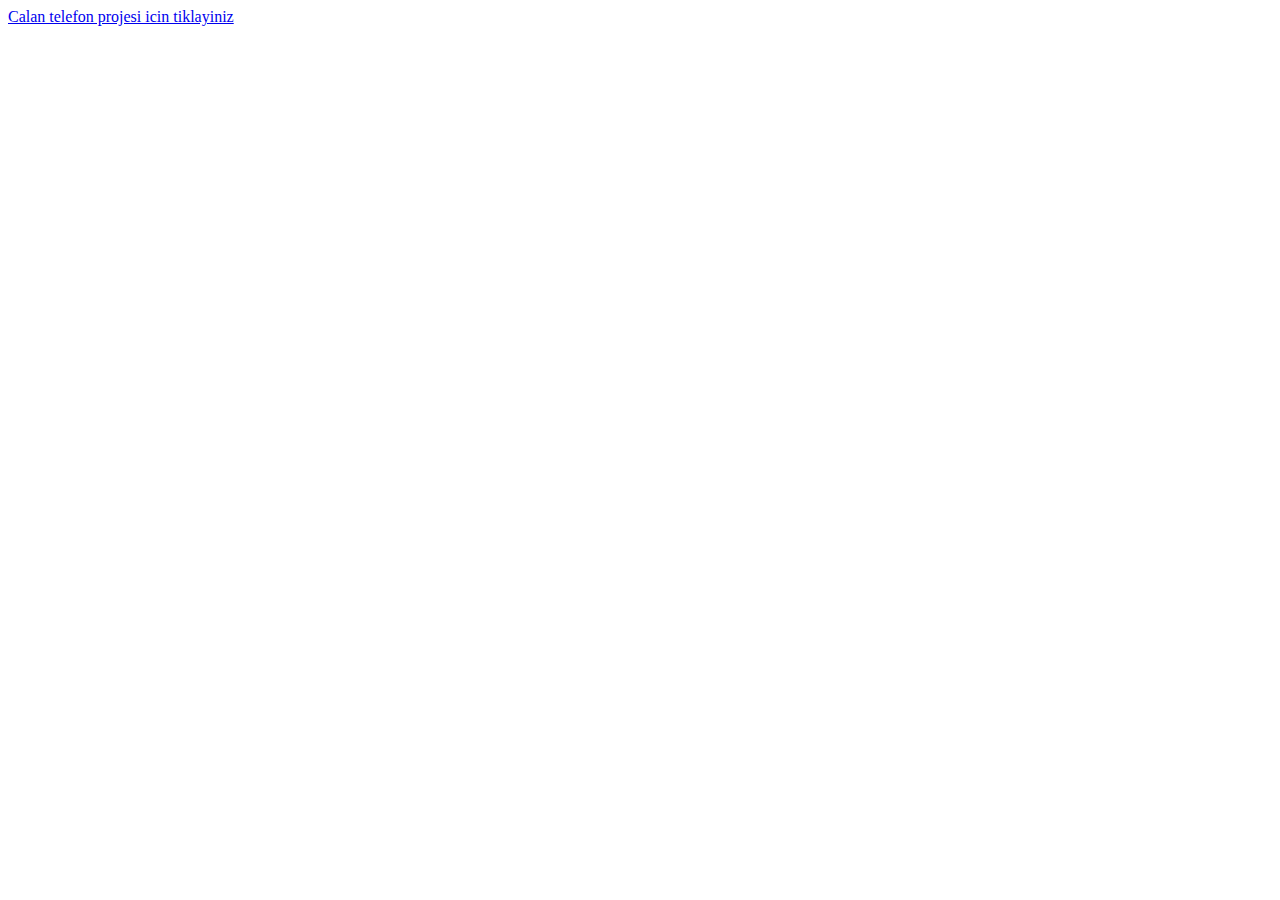
==== index.html @ 1a4193c9 "git" ====
<!DOCTYPE html>
<html lang="en">
<head>
    <meta charset="UTF-8">
    <meta http-equiv="X-UA-Compatible" content="IE=edge">
    <meta name="viewport" content="width=device-width, initial-scale=1.0">
    <title>Document</title>
</head>
<body>
    <a href="./19-09-2022 calan telefon/index.html">Calan telefon projesi icin tiklayiniz</a>
</body>
</html>
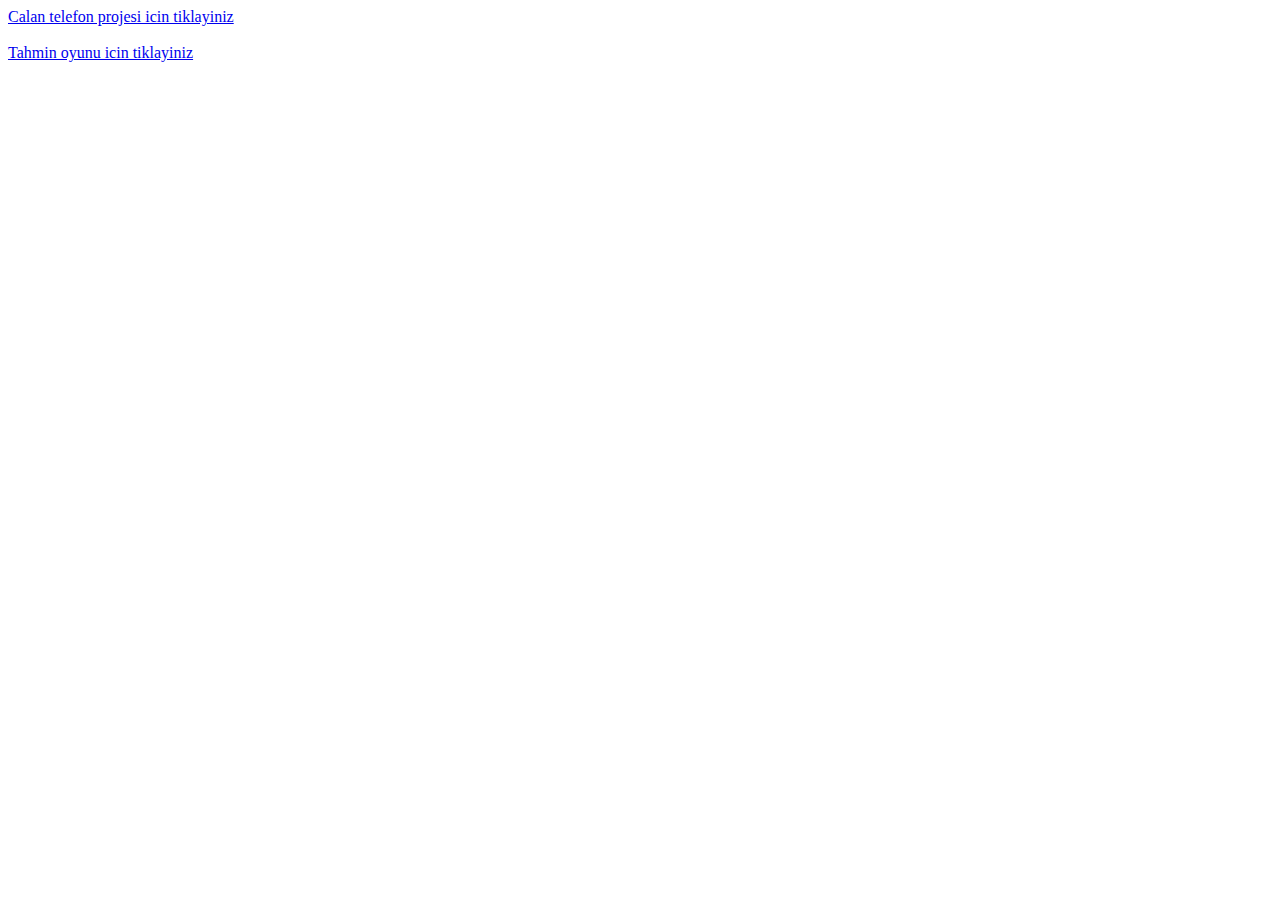
==== commit ef40b392: "indexe eklendi tahmin oyunu" ====
--- a/index.html
+++ b/index.html
@@ -8,5 +8,7 @@
 </head>
 <body>
     <a href="./19-09-2022 calan telefon/index.html">Calan telefon projesi icin tiklayiniz</a>
+    <br><br>
+    <a href="./20-09-2020 tahmin-oyunu/index.html">Tahmin oyunu icin tiklayiniz</a>
 </body>
 </html>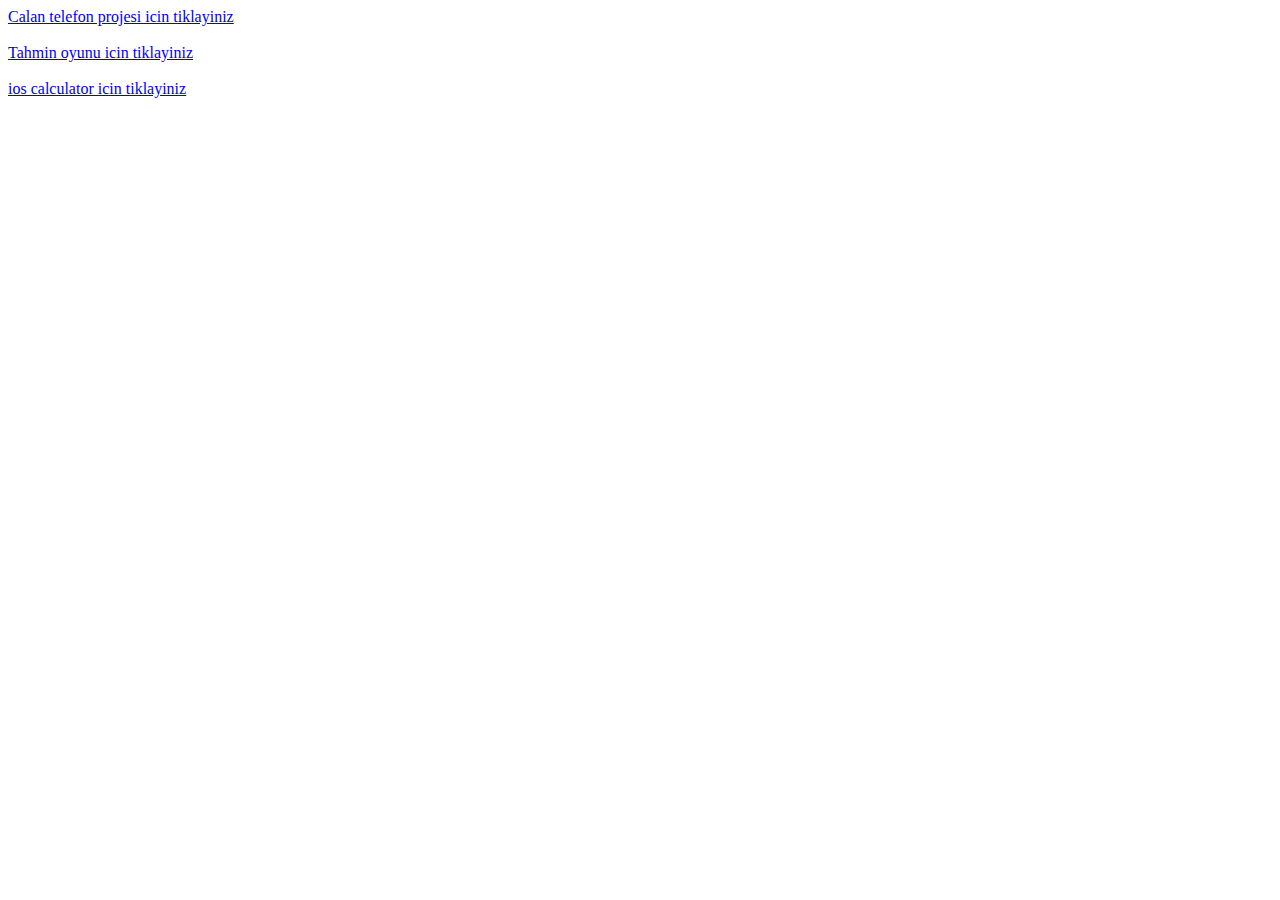
==== commit 0bfdb9c4: "a" ====
--- a/index.html
+++ b/index.html
@@ -10,5 +10,7 @@
     <a href="./19-09-2022 calan telefon/index.html">Calan telefon projesi icin tiklayiniz</a>
     <br><br>
     <a href="./20-09-2020 tahmin-oyunu/index.html">Tahmin oyunu icin tiklayiniz</a>
+    <br><br>
+    <a href="./ios calculator/ios-calculator.html">ios calculator icin tiklayiniz</a>
 </body>
 </html>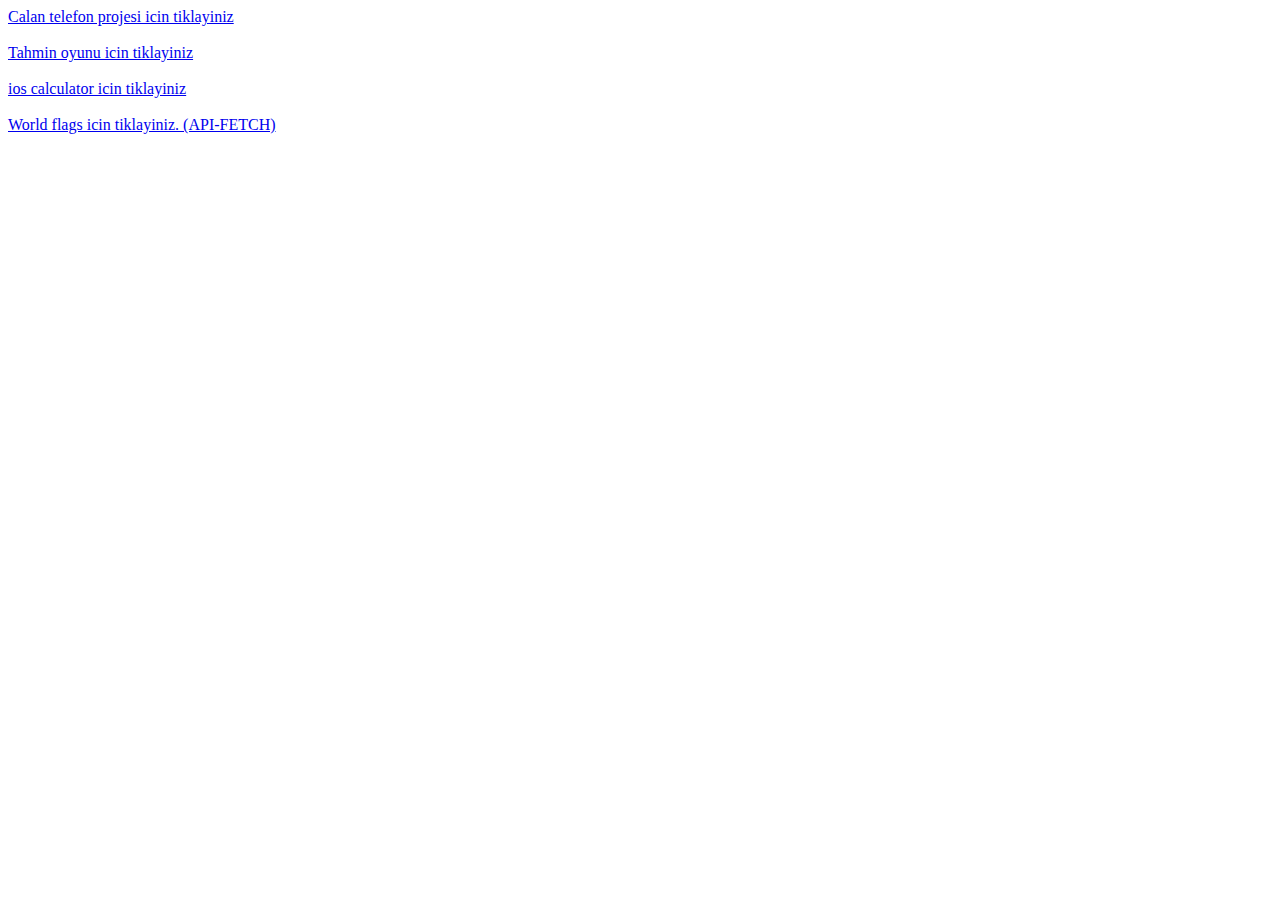
==== commit 219acacc: "EKLENDI" ====
--- a/index.html
+++ b/index.html
@@ -12,5 +12,7 @@
     <a href="./20-09-2020 tahmin-oyunu/index.html">Tahmin oyunu icin tiklayiniz</a>
     <br><br>
     <a href="./ios calculator/ios-calculator.html">ios calculator icin tiklayiniz</a>
+    <br><br>
+    <a href="./world-flags/index.html">World flags icin tiklayiniz. (API-FETCH)</a>
 </body>
 </html>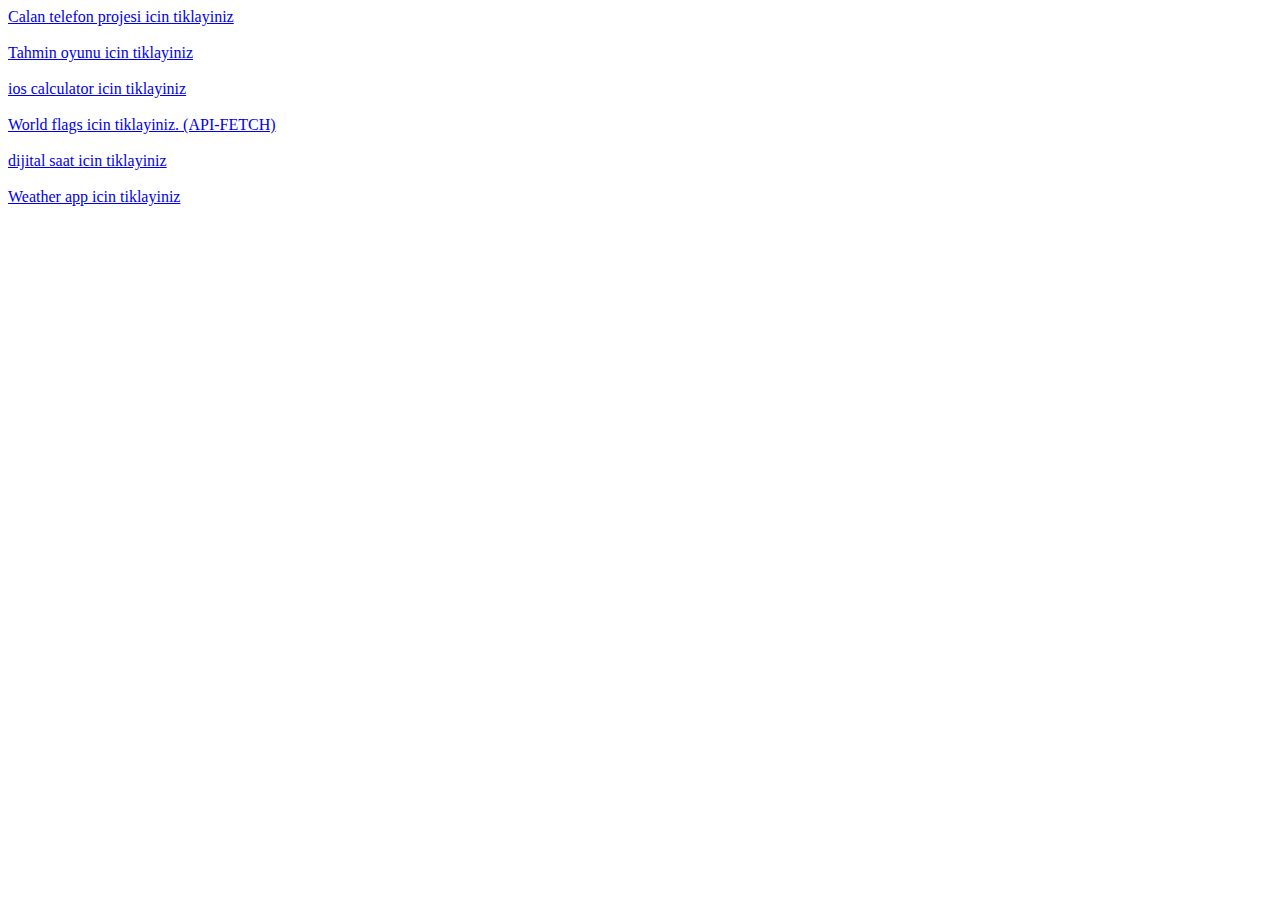
==== commit f24dc3c2: "projeler eklendi" ====
--- a/index.html
+++ b/index.html
@@ -14,5 +14,9 @@
     <a href="./ios calculator/ios-calculator.html">ios calculator icin tiklayiniz</a>
     <br><br>
     <a href="./world-flags/index.html">World flags icin tiklayiniz. (API-FETCH)</a>
+    <br><br>
+    <a href="./js clock/index.html">dijital saat icin tiklayiniz</a>
+    <br><br>
+    <a href="./weather-app/index.html">Weather app icin tiklayiniz</a>
 </body>
 </html>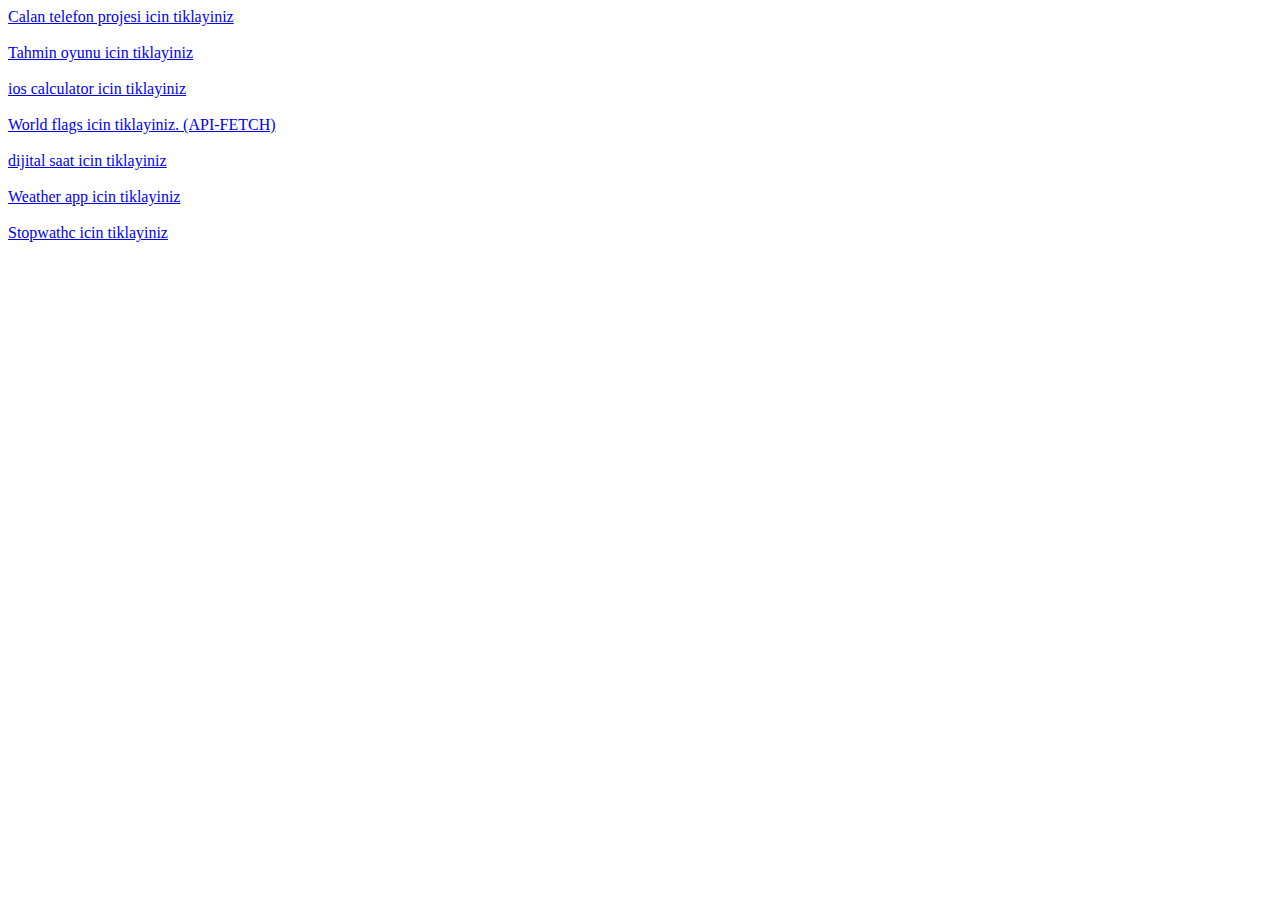
==== commit 27af41c5: "aa" ====
--- a/index.html
+++ b/index.html
@@ -18,5 +18,7 @@
     <a href="./js clock/index.html">dijital saat icin tiklayiniz</a>
     <br><br>
     <a href="./weather-app/index.html">Weather app icin tiklayiniz</a>
+    <br><br>
+    <a href="./stopwatch/index.html">Stopwathc icin tiklayiniz</a>
 </body>
 </html>